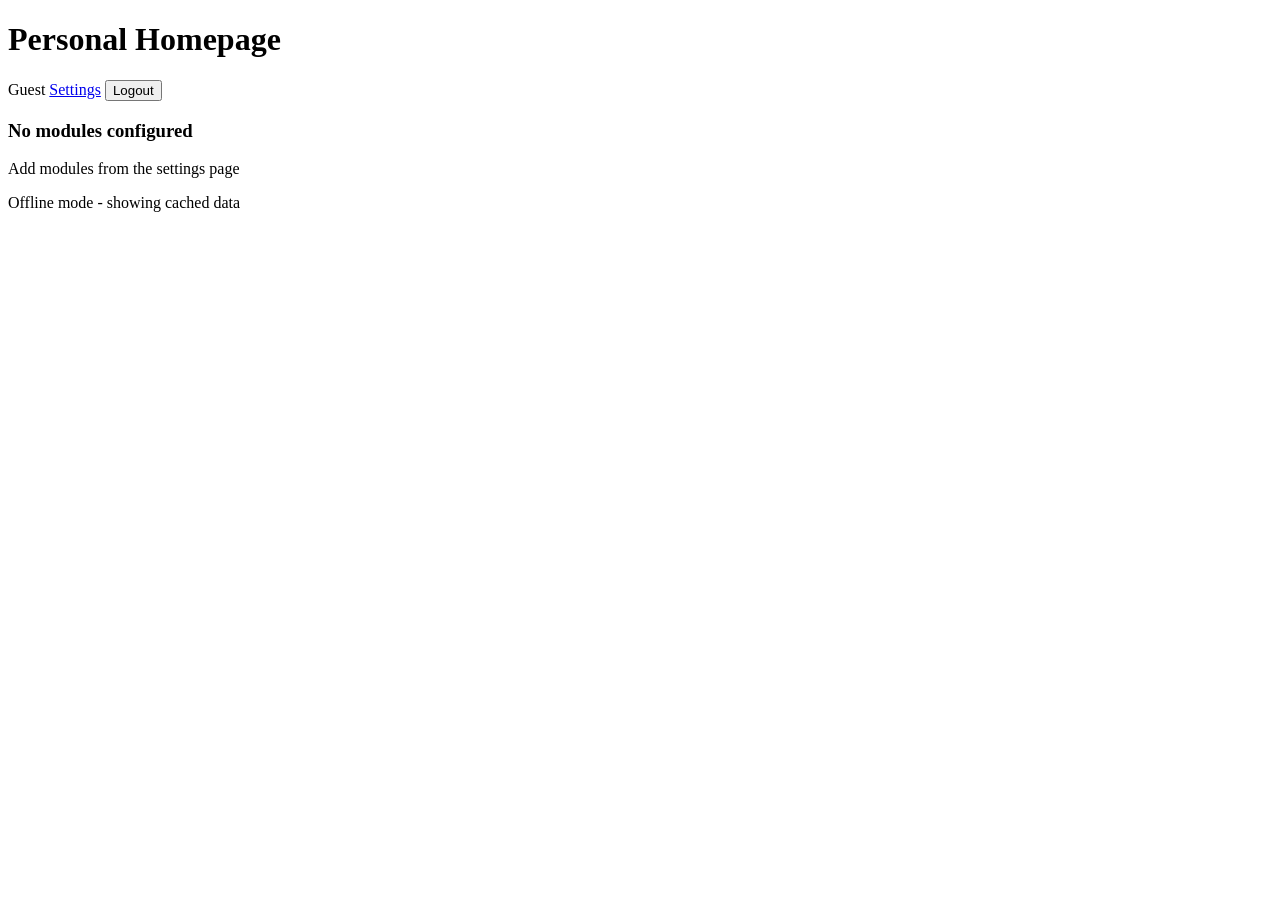
==== src/main/resources/templates/index.html @ 4339fe90 "Initial commit" ====
<!DOCTYPE html>
<html lang="en" xmlns:th="https://www.thymeleaf.org">
<head>
    <meta charset="UTF-8">
    <meta name="viewport" content="width=device-width, initial-scale=1.0">
    <title>Personal Homepage</title>
    <link rel="icon" type="image/x-icon" th:href="@{/favicon.ico}">
    <link rel="stylesheet" th:href="@{/css/main.css}">
</head>
<body>
    <header class="header">
        <h1>Personal Homepage</h1>
        <div class="user-info">
            <span id="username-display">Guest</span>
            <a href="/settings" class="btn btn-secondary">Settings</a>
            <button class="btn btn-secondary" onclick="logout()">Logout</button>
        </div>
    </header>

    <div class="container">
        <div id="modules-grid" class="grid"></div>
        
        <div id="empty-state" class="empty-state" style="display: none;">
            <h3>No modules configured</h3>
            <p>Add modules from the settings page</p>
        </div>
    </div>

    <div id="offline-indicator" class="offline-indicator">
        Offline mode - showing cached data
    </div>

    <script>
        const API_BASE = '/api';
        const CACHE_KEY = 'homepage_modules_cache';
        const CACHE_EXPIRY = 5 * 60 * 1000; // 5 minutes
        
        let authToken = localStorage.getItem('authToken');
        let isOnline = true;
        let retryCount = 0;
        const MAX_RETRIES = 3;

        // Apply theme immediately on page load (from localStorage)
        function applyTheme(theme) {
            const root = document.documentElement;
            if (theme === 'auto' || !theme) {
                root.removeAttribute('data-theme');
            } else {
                root.setAttribute('data-theme', theme);
            }
        }

        // Load saved theme from localStorage
        const savedTheme = localStorage.getItem('theme');
        if (savedTheme) {
            applyTheme(savedTheme);
        }

        function showOfflineIndicator(show) {
            const indicator = document.getElementById('offline-indicator');
            if (show) indicator.classList.add('show');
            else indicator.classList.remove('show');
        }

        function getCachedModules() {
            try {
                const cached = localStorage.getItem(CACHE_KEY);
                if (!cached) return null;
                const { data, timestamp } = JSON.parse(cached);
                if (Date.now() - timestamp > CACHE_EXPIRY) return null;
                return data;
            } catch {
                return null;
            }
        }

        function setCachedModules(modules) {
            try {
                localStorage.setItem(CACHE_KEY, JSON.stringify({
                    data: modules,
                    timestamp: Date.now()
                }));
            } catch (e) {
                console.warn('Failed to cache modules:', e);
            }
        }

        async function fetchModules() {
            if (!authToken) return { modules: [], fromCache: false, error: null };

            try {
                const response = await fetch(`${API_BASE}/modules`, {
                    headers: { 'Authorization': `Bearer ${authToken}` },
                    signal: AbortSignal.timeout(5000)
                });
                
                if (!response.ok) {
                    if (response.status === 401) {
                        await refreshToken();
                        return fetchModules();
                    }
                    throw new Error(`HTTP ${response.status}: ${response.statusText}`);
                }
                
                const modules = await response.json();
                isOnline = true;
                showOfflineIndicator(false);
                retryCount = 0;
                setCachedModules(modules);
                return { modules, fromCache: false, error: null };
                
            } catch (e) {
                console.error('Error loading modules:', e);
                isOnline = false;
                
                const cached = getCachedModules();
                if (cached && cached.length > 0) {
                    showOfflineIndicator(true);
                    return { modules: cached, fromCache: true, error: e.message };
                }
                
                return { modules: [], fromCache: false, error: e.message };
            }
        }

        async function refreshToken() {
            const refreshToken = localStorage.getItem('refreshToken');
            if (!refreshToken) throw new Error('No refresh token');
            
            try {
                const response = await fetch(`${API_BASE}/auth/refresh`, {
                    method: 'POST',
                    headers: { 'Content-Type': 'application/json' },
                    body: JSON.stringify({ refreshToken })
                });
                
                if (!response.ok) throw new Error('Refresh failed');
                
                const data = await response.json();
                localStorage.setItem('authToken', data.accessToken);
                localStorage.setItem('refreshToken', data.refreshToken);
                authToken = data.accessToken;
            } catch (e) {
                localStorage.removeItem('authToken');
                localStorage.removeItem('refreshToken');
                throw e;
            }
        }

        function createConnectionErrorModule(errorMessage) {
            return {
                id: 'connection-error',
                type: 'SYSTEM',
                config: { error: errorMessage },
                enabled: true,
                displayOrder: -1
            };
        }

        function renderModule(module) {
            const card = document.createElement('div');
            
            if (module.id === 'connection-error') {
                card.className = 'module-card connection-error';
                card.innerHTML = `
                    <div class="module-header">
                        <h3>⚠ Connection Error</h3>
                        <span class="module-badge">Offline</span>
                    </div>
                    <div class="module-content">
                        <div class="connection-error-icon">📡</div>
                        <div class="connection-error-title">Unable to connect to server</div>
                        <div class="connection-error-message">
                            ${isOnline ? 'The server is unreachable. Showing cached data.' : 'You appear to be offline.'}
                        </div>
                        <div class="connection-error-details">
                            ${module.config.error || 'Unknown error'}
                        </div>
                        <button class="btn btn-primary retry-btn" onclick="retryConnection()">Retry Connection</button>
                    </div>
                `;
            } else {
                card.className = 'module-card';
                card.innerHTML = `
                    <div class="module-header">
                        <h3>${module.type}</h3>
                        <span class="module-badge">${module.displayOrder !== undefined ? 'Order: ' + module.displayOrder : ''}</span>
                    </div>
                    <div id="module-${module.id}" class="module-content">
                        <div class="module-loading">Loading ${module.type}...</div>
                    </div>
                `;
            }
            return card;
        }

        async function loadModuleScript(module) {
            if (module.id === 'connection-error') return;
            
            const moduleType = module.type.toUpperCase();
            const container = document.getElementById(`module-${module.id}`);
            if (!container) {
                console.error(`Container not found for module-${module.id}`);
                return;
            }
            
            try {
                console.log(`Initializing module: ${moduleType}`);
                
                if (moduleType === 'WEATHER' && window.WeatherModule) {
                    window.WeatherModule(module.config || {}, container);
                } else if (moduleType === 'OLLAMA' && window.OllamaModule) {
                    window.OllamaModule(module.config || {}, container);
                } else {
                    throw new Error(`Module ${moduleType} not loaded`);
                }
                
                console.log(`Module ${moduleType} initialized`);
            } catch (e) {
                console.error(`Error loading module ${moduleType}:`, e);
                container.innerHTML = `<div class="module-loading">Error loading ${moduleType} module: ${e.message}</div>`;
            }
        }

        async function init() {
            await loadUserInfo();
            await loadModuleScripts();
            const grid = document.getElementById('modules-grid');
            const emptyState = document.getElementById('empty-state');
            
            const result = await fetchModules();
            let modules = result.modules;
            
            if (result.error && modules.length === 0) {
                modules = [createConnectionErrorModule(result.error)];
            }
            
            if (modules.length === 0) {
                emptyState.style.display = 'block';
                return;
            }

            emptyState.style.display = 'none';
            
            modules.sort((a, b) => (a.displayOrder || 0) - (b.displayOrder || 0));
            
            for (const module of modules) {
                if (!module.enabled) continue;
                const card = renderModule(module);
                grid.appendChild(card);
                await loadModuleScript(module);
            }
        }

        async function retryConnection() {
            const grid = document.getElementById('modules-grid');
            const emptyState = document.getElementById('empty-state');
            
            if (retryCount >= MAX_RETRIES) {
                alert('Max retries reached. Please check your connection and refresh the page.');
                return;
            }
            
            retryCount++;
            grid.innerHTML = '';
            emptyState.style.display = 'none';
            
            const loadingCard = document.createElement('div');
            loadingCard.className = 'module-card connection-error';
            loadingCard.innerHTML = `
                <div class="module-header">
                    <h3>⚠ Connection Error</h3>
                    <span class="module-badge">Retrying... (${retryCount}/${MAX_RETRIES})</span>
                </div>
                <div class="module-content">
                    <div class="connection-error-icon">🔄</div>
                    <div class="connection-error-title">Retrying connection...</div>
                    <div class="connection-error-message">Attempt ${retryCount} of ${MAX_RETRIES}</div>
                </div>
            `;
            grid.appendChild(loadingCard);
            
            const result = await fetchModules();
            let modules = result.modules;
            
            if (result.error && modules.length === 0) {
                modules = [createConnectionErrorModule(result.error)];
            }
            
            grid.innerHTML = '';
            
            if (modules.length === 0) {
                emptyState.style.display = 'block';
                return;
            }
            
            emptyState.style.display = 'none';
            modules.sort((a, b) => (a.displayOrder || 0) - (b.displayOrder || 0));
            
            for (const module of modules) {
                if (!module.enabled) continue;
                const card = renderModule(module);
                grid.appendChild(card);
                await loadModuleScript(module);
            }
        }

        async function loadModuleScripts() {
            const scripts = ['weather', 'ollama'];
            for (const name of scripts) {
                try {
                    const response = await fetch(`/modules/${name}.js`);
                    if (!response.ok) throw new Error(`${response.status}`);
                    const scriptContent = await response.text();
                    const script = document.createElement('script');
                    script.textContent = scriptContent;
                    document.head.appendChild(script);
                    console.log(`Loaded module script: ${name}.js`);
                } catch (e) {
                    console.error(`Failed to load ${name}.js:`, e);
                }
            }
        }

        async function loadUserInfo() {
            if (!authToken) return;
            try {
                const response = await fetch(`${API_BASE}/auth/me`, {
                    headers: { 'Authorization': `Bearer ${authToken}` }
                });
                if (response.ok) {
                    const userInfo = await response.json();
                    document.getElementById('username-display').textContent = userInfo.username;
                    // Apply theme from server
                    if (userInfo.theme) {
                        applyTheme(userInfo.theme);
                        localStorage.setItem('theme', userInfo.theme);
                    }
                }
            } catch (e) {
                console.error('Failed to load user info:', e);
            }
        }

        function logout() {
            localStorage.removeItem('authToken');
            localStorage.removeItem('refreshToken');
            localStorage.removeItem(CACHE_KEY);
            window.location.href = '/login';
        }

        setInterval(async () => {
            if (!isOnline && authToken) {
                const result = await fetchModules();
                if (!result.error) {
                    window.location.reload();
                }
            }
        }, 30000);

        document.addEventListener('DOMContentLoaded', init);
    </script>
</body>
</html>
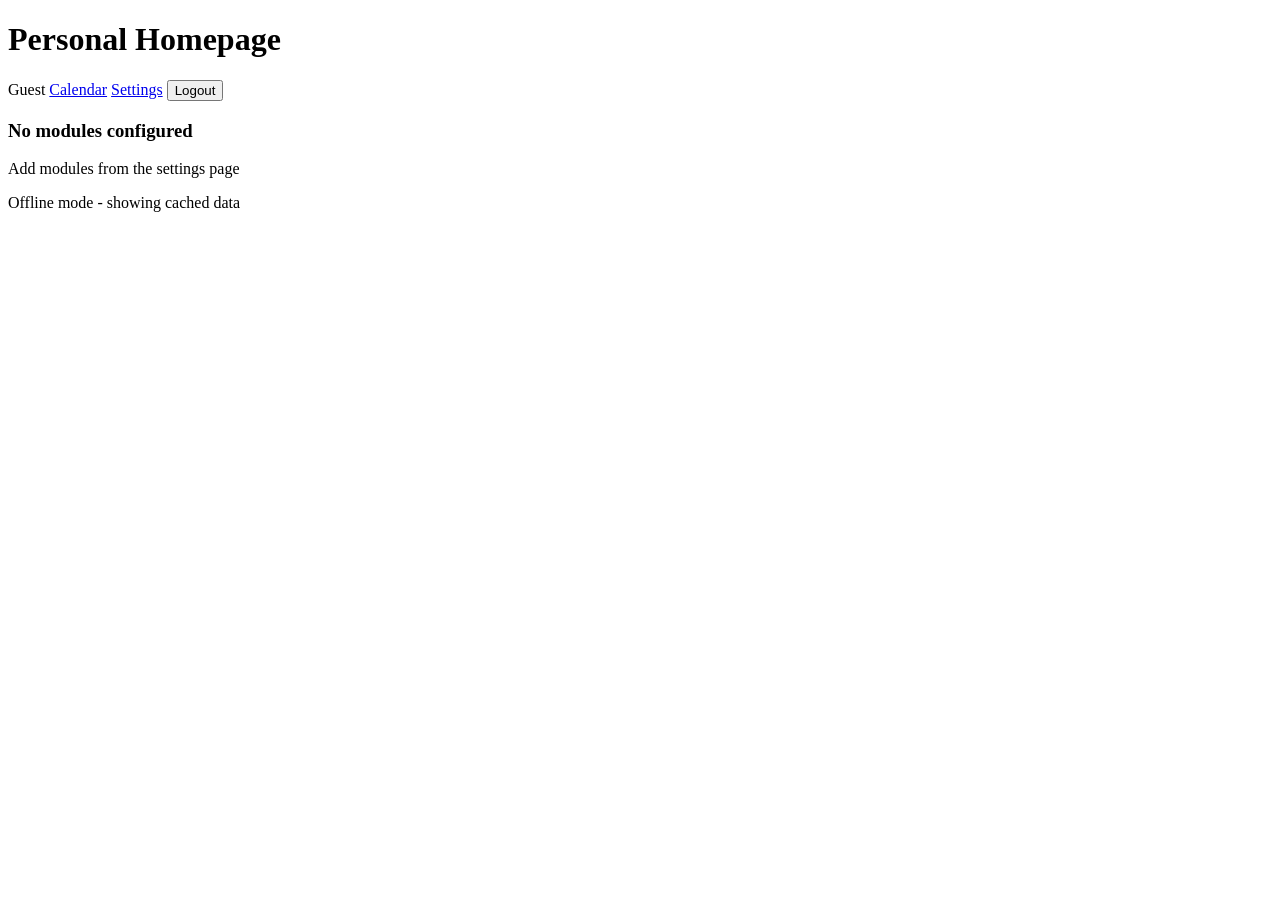
==== commit c6ab607b: "Add support for calendar modules" ====
--- a/src/main/resources/templates/index.html
+++ b/src/main/resources/templates/index.html
@@ -12,6 +12,7 @@
         <h1>Personal Homepage</h1>
         <div class="user-info">
             <span id="username-display">Guest</span>
+            <a href="/calendar" class="btn btn-secondary">Calendar</a>
             <a href="/settings" class="btn btn-secondary">Settings</a>
             <button class="btn btn-secondary" onclick="logout()">Logout</button>
         </div>
@@ -211,6 +212,8 @@
                     window.WeatherModule(module.config || {}, container);
                 } else if (moduleType === 'OLLAMA' && window.OllamaModule) {
                     window.OllamaModule(module.config || {}, container);
+                } else if (moduleType === 'CALENDAR' && window.CalendarModule) {
+                    window.CalendarModule(module.config || {}, container, module);
                 } else {
                     throw new Error(`Module ${moduleType} not loaded`);
                 }
@@ -306,7 +309,7 @@
         }
 
         async function loadModuleScripts() {
-            const scripts = ['weather', 'ollama'];
+            const scripts = ['weather', 'ollama', 'calendar'];
             for (const name of scripts) {
                 try {
                     const response = await fetch(`/modules/${name}.js`);
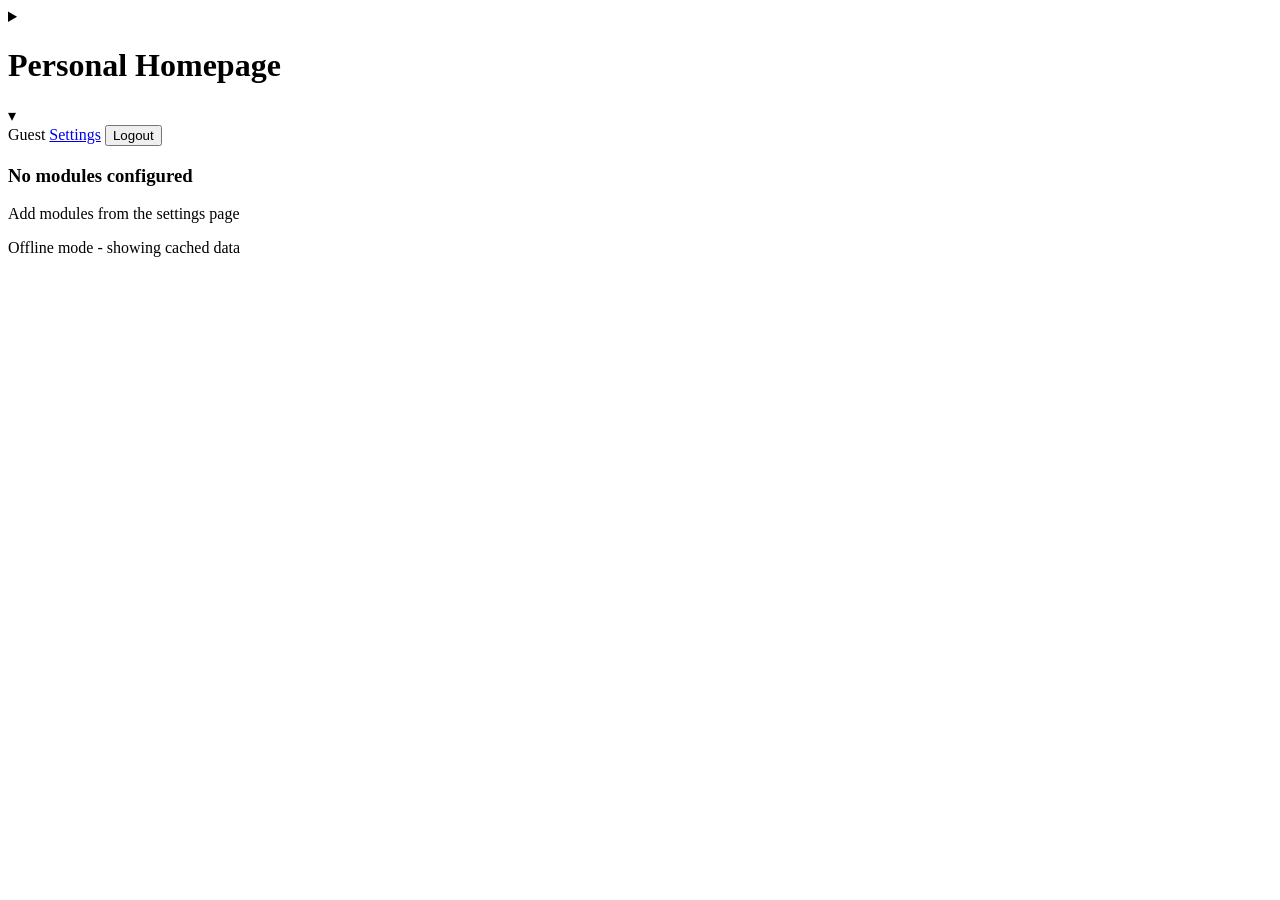
==== commit 2fbf1ee8: "Move side-page buttons into dropdown" ====
--- a/src/main/resources/templates/index.html
+++ b/src/main/resources/templates/index.html
@@ -9,10 +9,18 @@
 </head>
 <body>
     <header class="header">
-        <h1>Personal Homepage</h1>
+        <details class="site-menu">
+            <summary title="Go to pages">
+                <h1>Personal Homepage</h1>
+                <span class="site-menu-caret">&#9662;</span>
+            </summary>
+            <div class="site-menu-list">
+                <a href="/" class="active">Home</a>
+                <a href="/calendar">Calendar</a>
+            </div>
+        </details>
         <div class="user-info">
             <span id="username-display">Guest</span>
-            <a href="/calendar" class="btn btn-secondary">Calendar</a>
             <a href="/settings" class="btn btn-secondary">Settings</a>
             <button class="btn btn-secondary" onclick="logout()">Logout</button>
         </div>
@@ -361,6 +369,12 @@
             }
         }, 30000);
 
+        document.addEventListener('click', (e) => {
+            document.querySelectorAll('details.site-menu[open]').forEach(menu => {
+                if (!menu.contains(e.target)) menu.removeAttribute('open');
+            });
+        });
+
         document.addEventListener('DOMContentLoaded', init);
     </script>
 </body>
